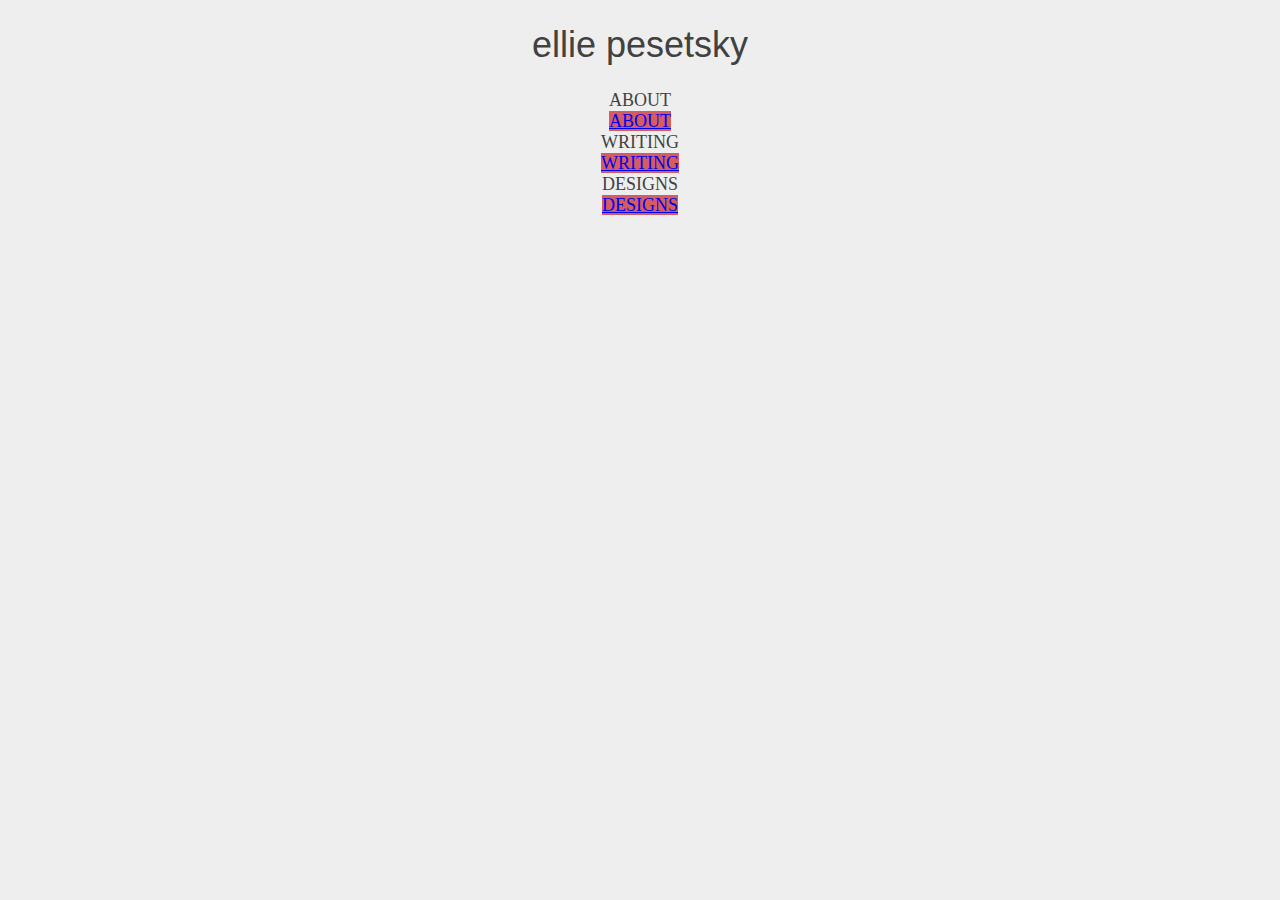
==== docs/index.html @ 6281aa90 "Moving files around" ====
<!DOCTYPE html>
<html lang='en'>
  <head>
    <meta charset='UTF-8'/>
    <title>Ellie Pesetsky's Portfolio</title>
    <link rel='stylesheet' href='styles.css'/>
  </head>
  <body>
    <h1>ellie pesetsky</h1>



    <div class='ABOUT'>ABOUT</div><a id='ABOUT' class='ABOUT' href='nowhere.html'>ABOUT</a>
      </div>  <!-- And this -->
      <!-- From the same page -->
      <div class='WRITING'>WRITING</div><a id='WRITING' class='WRITING' href='nowhere.html'>WRITING</a>
        </div>  <!-- And this -->
        <!-- From the same page --><div class='DESIGNS'>DESIGNS</div><a id='DESIGNS' class='DESIGNS' href='nowhere.html'>DESIGNS</a>
          </div>  <!-- And this -->
          <!-- From the same page -->
---- docs/styles.css ----
body {
  color: #414141;               /* Dark gray */
  background-color: #EEEEEE;    /* Light gray */
  font-size: 18px;
}

h1 {
  font-size: 2em;
}

h2 {
  font-size: 1.6em;
}

h1, h2, h3, h4, h5, h6 {
  font-family: "Helvetica", "Arial", sans-serif;
  font-weight: normal;                              /* Add this */
}
ul {
  list-style-type: circle;
}

ol {
  list-style-type: lower-roman;
}
body {
  text-align: center;
}
font-weight: bold;

.button:link,                 /* Change this */
.button:visited {             /* Change this */
  display: block;             /* Add this */
  text-decoration: none;      /* Add this */

  color: #FFF;                /* The rest is the same */
  background-color: #5995DA;
  font-weight: bold;
  padding: 20px;
  text-align: center;
  border: 2px solid #5D6063;
  border-radius: 5px;

  width: 200px;
  margin: 20px auto;
}
.button:hover,
.button:visited:hover {
  color: #FFF;
  background-color: #D55C5F;    /* Red */
}.button:active,
.button:visited:active {
  color: #FFF;
  background-color: #D55C5F;    /* Red */
}
#ABOUT {
  background-color: #D55C5F;    /* Red */
}
.button:link,                 /* Change this */
.button:visited {             /* Change this */
  display: block;             /* Add this */
  text-decoration: none;      /* Add this */

  color: #FFF;                /* The rest is the same */
  background-color: #5995DA;
  font-weight: bold;
  padding: 20px;
  text-align: center;
  border: 2px solid #5D6063;
  border-radius: 5px;

  width: 200px;
  margin: 20px auto;
}
.button:hover,
.button:visited:hover {
  color: #FFF;
  background-color: #D55C5F;    /* Red */
}.button:active,
.button:visited:active {
  color: #FFF;
  background-color: #D55C5F;    /* Red */
}
#WRITING {
  background-color: #D55C5F;    /* Red */
}
.button:link,                 /* Change this */
.button:visited {             /* Change this */
  display: block;             /* Add this */
  text-decoration: none;      /* Add this */

  color: #FFF;                /* The rest is the same */
  background-color: #5995DA;
  font-weight: bold;
  padding: 20px;
  text-align: center;
  border: 2px solid #5D6063;
  border-radius: 5px;

  width: 200px;
  margin: 20px auto;
}
.button:hover,
.button:visited:hover {
  color: #FFF;
  background-color: #D55C5F;    /* Red */
}.button:active,
.button:visited:active {
  color: #FFF;
  background-color: #D55C5F;    /* Red */
}
#DESIGNS {
  background-color: #D55C5F;    /* Red */
}
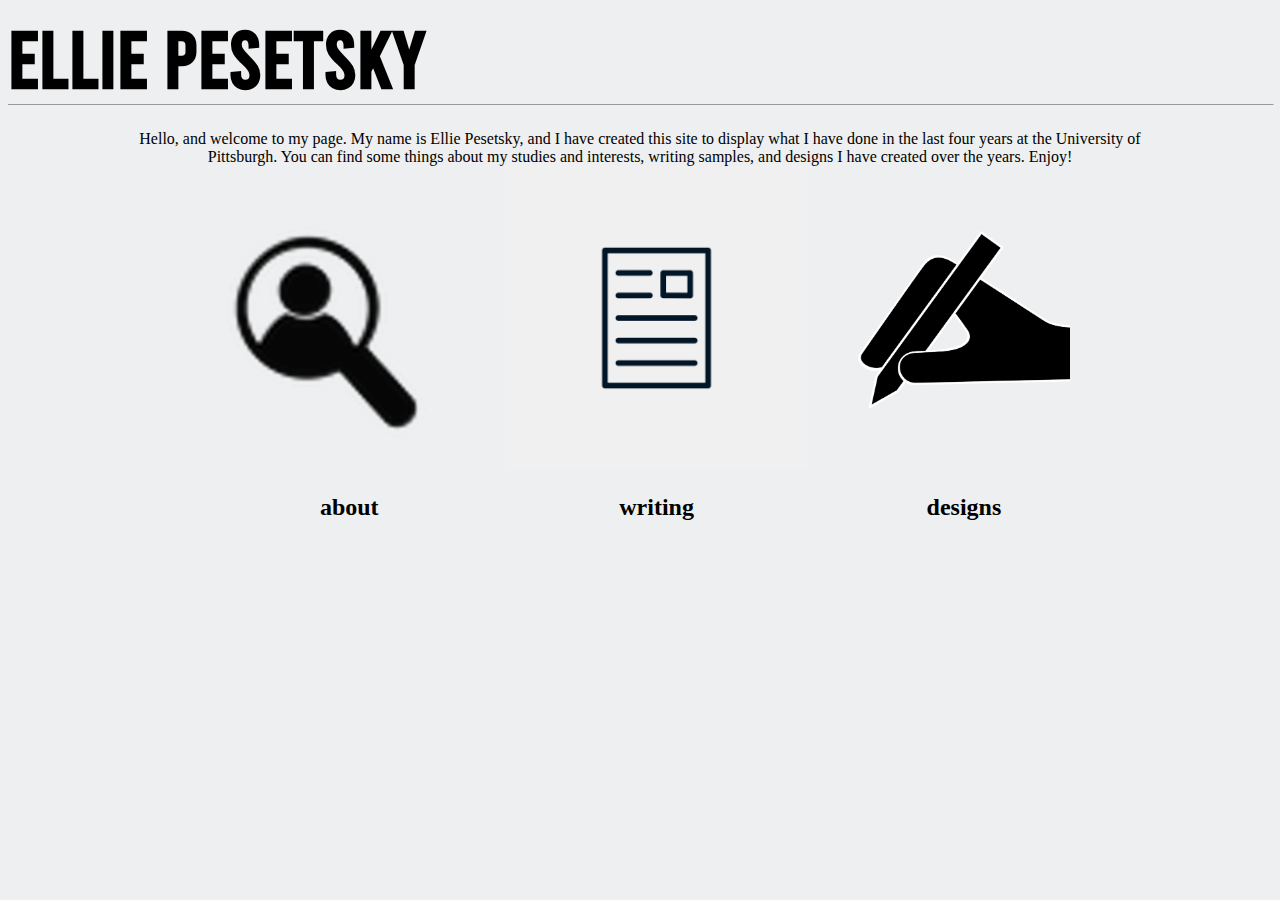
==== commit edf7dbb0: "Update website" ====
--- a/docs/index.html
+++ b/docs/index.html
@@ -7,14 +7,26 @@
   </head>
   <body>
     <h1>ellie pesetsky</h1>
+    <hr size="1" width='100%'>
+<div class='div4'>
+  Hello, and welcome to my page. My name is Ellie Pesetsky, and I have created this site to display what I have done in the last four years at the University of Pittsburgh. You can find some things about my studies and interests, writing samples, and designs I have created over the years. Enjoy!
+ </div>
 
+    <div class='div1'>
+      <form action="about.html">
+        <input id='input1' type="image" src='about.png' class='submit' />
+        <h2>about</h2>
+      </form>
 
+      <form action="writing.html">
+        <input id='input2' type="image" src='writing.png' class='submit' />
+        <h2>writing</h2>
+      </form>
 
-    <div class='ABOUT'>ABOUT</div><a id='ABOUT' class='ABOUT' href='nowhere.html'>ABOUT</a>
-      </div>  <!-- And this -->
-      <!-- From the same page -->
-      <div class='WRITING'>WRITING</div><a id='WRITING' class='WRITING' href='nowhere.html'>WRITING</a>
-        </div>  <!-- And this -->
-        <!-- From the same page --><div class='DESIGNS'>DESIGNS</div><a id='DESIGNS' class='DESIGNS' href='nowhere.html'>DESIGNS</a>
-          </div>  <!-- And this -->
-          <!-- From the same page -->
+      <form action="designs.html">
+        <input id='input3' type="image" src='designs.png' alt="Pencil in Hand" class='submit' />
+        <h2>designs</h2>
+      </form>
+    </div>
+  </body>
+</html>
--- a/docs/styles.css
+++ b/docs/styles.css
@@ -1,114 +1,83 @@
-body {
-  color: #414141;               /* Dark gray */
-  background-color: #EEEEEE;    /* Light gray */
-  font-size: 18px;
+@font-face {
+  font-family: Bebas;
+  src: url(bebas/Bebas-Regular.ttf);
+}
+
+html {
+  background-color: #edeff0
 }
 
 h1 {
-  font-size: 2em;
+  font-size: 5em;
+  float: left;
+  font-family: bebas;
+  font-weight: bold;
+  color: black;
+  margin-top: 0px;
+  margin-bottom: 0px;
 }
 
 h2 {
-  font-size: 1.6em;
+  text-align: center;
+  font-family: symbol;
+  font-weight: bold;
+  color: black;
 }
 
-h1, h2, h3, h4, h5, h6 {
-  font-family: "Helvetica", "Arial", sans-serif;
-  font-weight: normal;                              /* Add this */
-}
-ul {
-  list-style-type: circle;
+hr {
+  background-color: black;
+  margin-top: 0px;
+  margin-bottom: 2%;
 }
 
-ol {
-  list-style-type: lower-roman;
+.div1 {
+  width: 80%;
+  height: 100%;
+  font-weight: bold;
+  display: inline-block;
+  margin: auto;
+  padding-left: 15%;
 }
-body {
+
+.div2 {
+  width: 80%;
+  height: 100%;
+  font-family: symbol;
+  font-weight: bold;
+  margin: auto;
+  background-color: #d6d6d6;
+}
+
+form {
+  display: inline-block;
+  width: 30%;
+  height: 100%;
+}
+
+#input1 {
+  width: 85%;
+  height: 85%;
+  color: white;
+  margin-bottom: 7%;
+}
+
+#input2 {
+  width: 100%;
+  height: 100%;
+  color: white;
+}
+
+#input3 {
+  width: 70%;
+  height: 70%;
+  color: white;
+  margin-bottom: 20%;
+  padding-left: 15%;
+}
+
+.div4{
   text-align: center;
+  font-family: symbol;
+  padding-left: 8%;
+  padding-right: 8%;
 }
-font-weight: bold;
-
-.button:link,                 /* Change this */
-.button:visited {             /* Change this */
-  display: block;             /* Add this */
-  text-decoration: none;      /* Add this */
-
-  color: #FFF;                /* The rest is the same */
-  background-color: #5995DA;
-  font-weight: bold;
-  padding: 20px;
-  text-align: center;
-  border: 2px solid #5D6063;
-  border-radius: 5px;
-
-  width: 200px;
-  margin: 20px auto;
-}
-.button:hover,
-.button:visited:hover {
-  color: #FFF;
-  background-color: #D55C5F;    /* Red */
-}.button:active,
-.button:visited:active {
-  color: #FFF;
-  background-color: #D55C5F;    /* Red */
-}
-#ABOUT {
-  background-color: #D55C5F;    /* Red */
-}
-.button:link,                 /* Change this */
-.button:visited {             /* Change this */
-  display: block;             /* Add this */
-  text-decoration: none;      /* Add this */
-
-  color: #FFF;                /* The rest is the same */
-  background-color: #5995DA;
-  font-weight: bold;
-  padding: 20px;
-  text-align: center;
-  border: 2px solid #5D6063;
-  border-radius: 5px;
-
-  width: 200px;
-  margin: 20px auto;
-}
-.button:hover,
-.button:visited:hover {
-  color: #FFF;
-  background-color: #D55C5F;    /* Red */
-}.button:active,
-.button:visited:active {
-  color: #FFF;
-  background-color: #D55C5F;    /* Red */
-}
-#WRITING {
-  background-color: #D55C5F;    /* Red */
-}
-.button:link,                 /* Change this */
-.button:visited {             /* Change this */
-  display: block;             /* Add this */
-  text-decoration: none;      /* Add this */
-
-  color: #FFF;                /* The rest is the same */
-  background-color: #5995DA;
-  font-weight: bold;
-  padding: 20px;
-  text-align: center;
-  border: 2px solid #5D6063;
-  border-radius: 5px;
-
-  width: 200px;
-  margin: 20px auto;
-}
-.button:hover,
-.button:visited:hover {
-  color: #FFF;
-  background-color: #D55C5F;    /* Red */
-}.button:active,
-.button:visited:active {
-  color: #FFF;
-  background-color: #D55C5F;    /* Red */
-}
-#DESIGNS {
-  background-color: #D55C5F;    /* Red */
-}
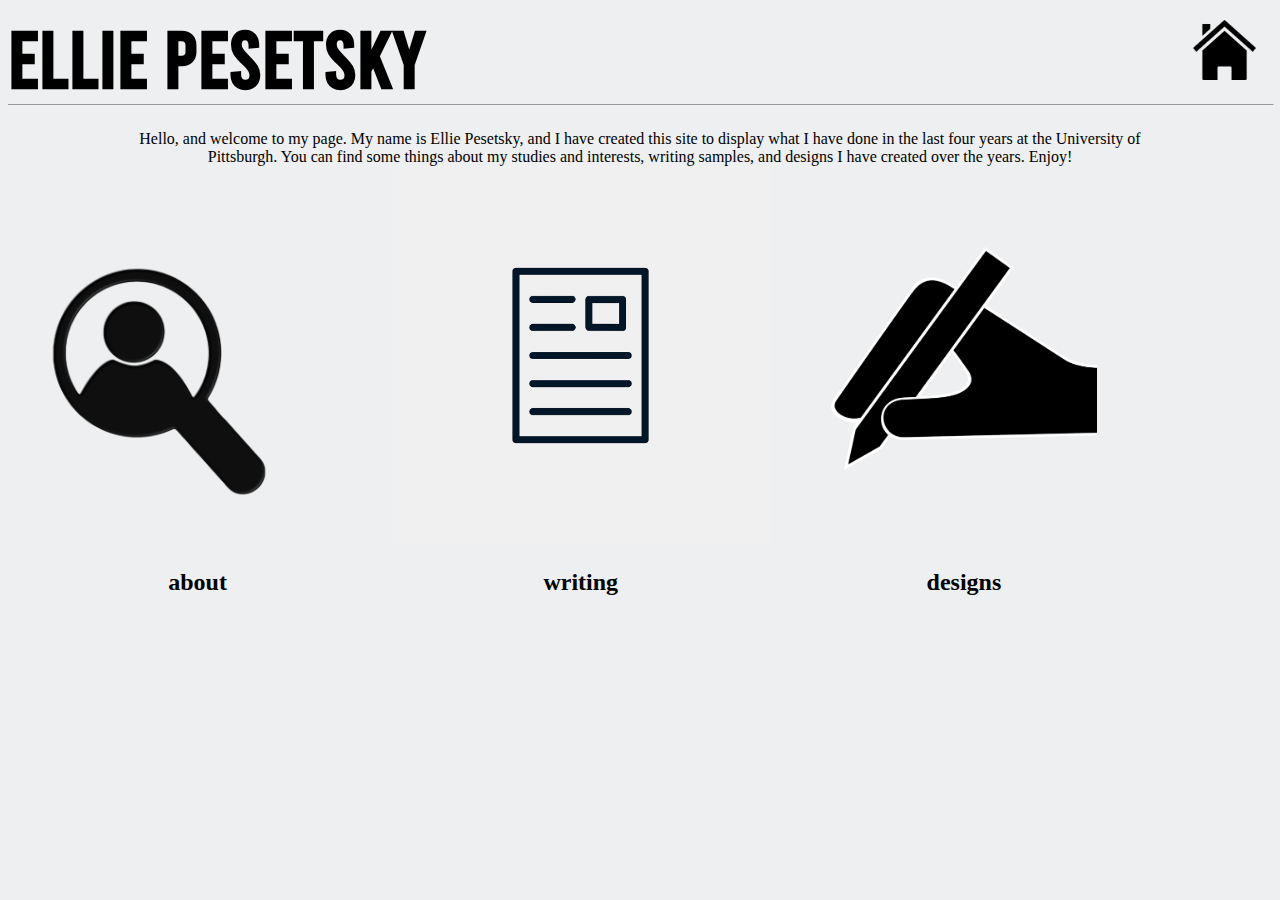
==== commit e0115210: "Finish Website" ====
--- a/docs/index.html
+++ b/docs/index.html
@@ -7,19 +7,22 @@
   </head>
   <body>
     <h1>ellie pesetsky</h1>
+
+    <a href="index.html"><img id="input4" src="home.png" alt="Home Icon" /></a>
+
     <hr size="1" width='100%'>
 <div class='div4'>
   Hello, and welcome to my page. My name is Ellie Pesetsky, and I have created this site to display what I have done in the last four years at the University of Pittsburgh. You can find some things about my studies and interests, writing samples, and designs I have created over the years. Enjoy!
  </div>
 
-    <div class='div1'>
-      <form action="about.html">
-        <input id='input1' type="image" src='about.png' class='submit' />
+<div>
+  <form action="about.html">
+<input id='input1' type="image" src='about.png' alt="Magnifying Glass"    class=submit />
         <h2>about</h2>
       </form>
 
       <form action="writing.html">
-        <input id='input2' type="image" src='writing.png' class='submit' />
+        <input id='input2' type="image" src='writing.png' alt="Paper" class='submit' />
         <h2>writing</h2>
       </form>
 
@@ -28,5 +31,6 @@
         <h2>designs</h2>
       </form>
     </div>
+
   </body>
 </html>
--- a/docs/styles.css
+++ b/docs/styles.css
@@ -24,6 +24,10 @@
   color: black;
 }
 
+h3 {
+  font-family: symbol;
+}
+
 hr {
   background-color: black;
   margin-top: 0px;
@@ -43,7 +47,7 @@
   width: 80%;
   height: 100%;
   font-family: symbol;
-  font-weight: bold;
+  font-weight: normal;
   margin: auto;
   background-color: #d6d6d6;
 }
@@ -55,8 +59,8 @@
 }
 
 #input1 {
-  width: 85%;
-  height: 85%;
+  width: 80%;
+  height: 80%;
   color: white;
   margin-bottom: 7%;
 }
@@ -81,3 +85,21 @@
   padding-left: 8%;
   padding-right: 8%;
 }
+
+#input4 {
+  border: none;
+  color: white;
+  padding: 12px 16px;
+  cursor: pointer;
+  height: 5%;
+  width: 5%;
+  float: right;
+}
+.div5 {
+  width: 50%;
+  height: 50%;
+  font-family: symbol;
+  font-weight: normal;
+  margin: auto;
+  background-color: #d6d6d6;
+}
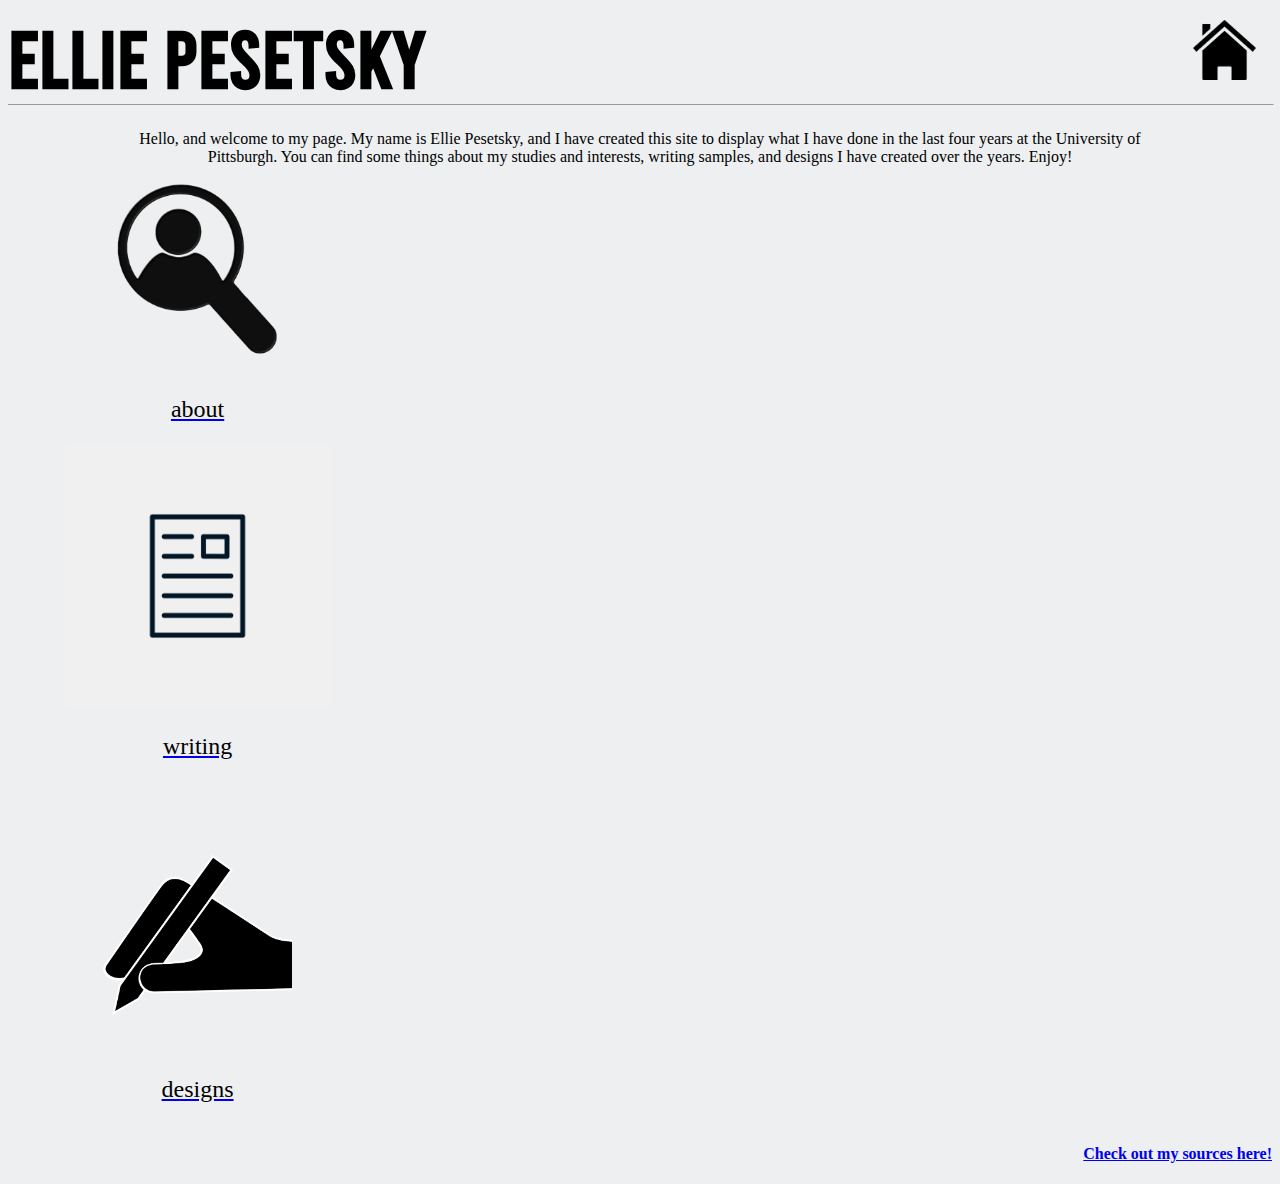
==== commit ec880469: "Reformatting index.html" ====
--- a/docs/index.html
+++ b/docs/index.html
@@ -15,21 +15,26 @@
   Hello, and welcome to my page. My name is Ellie Pesetsky, and I have created this site to display what I have done in the last four years at the University of Pittsburgh. You can find some things about my studies and interests, writing samples, and designs I have created over the years. Enjoy!
  </div>
 
-<div>
-  <form action="about.html">
-<input id='input1' type="image" src='about.png' alt="Magnifying Glass"    class=submit />
+<div class='div3'>
+  <a href="about.html">
+<input id='input1' type="image" src='about.png' alt="Magnifying Glass" class=submit />
         <h2>about</h2>
-      </form>
+         </a>
 
-      <form action="writing.html">
+      <a href="writing.html">
         <input id='input2' type="image" src='writing.png' alt="Paper" class='submit' />
         <h2>writing</h2>
-      </form>
+      </a>
 
-      <form action="designs.html">
+      <a href="designs.html">
         <input id='input3' type="image" src='designs.png' alt="Pencil in Hand" class='submit' />
         <h2>designs</h2>
-      </form>
+      </a>
+    </div>
+
+    <div class='div6'>
+      <h4> <a href="https://github.com/epesetsky/WebsitePortfolio/blob/master/SOURCES.md">Check out my sources here! </a>
+      </h4>
     </div>
 
   </body>
--- a/docs/styles.css
+++ b/docs/styles.css
@@ -19,13 +19,13 @@
 
 h2 {
   text-align: center;
-  font-family: symbol;
-  font-weight: bold;
+  font-family: verdana;
+  font-weight: normal;
   color: black;
 }
 
 h3 {
-  font-family: symbol;
+  font-family: verdana;
 }
 
 hr {
@@ -34,54 +34,32 @@
   margin-bottom: 2%;
 }
 
-.div1 {
-  width: 80%;
-  height: 100%;
-  font-weight: bold;
-  display: inline-block;
-  margin: auto;
-  padding-left: 15%;
-}
-
-.div2 {
-  width: 80%;
-  height: 100%;
-  font-family: symbol;
-  font-weight: normal;
-  margin: auto;
-  background-color: #d6d6d6;
-}
-
-form {
-  display: inline-block;
-  width: 30%;
-  height: 100%;
-}
-
 #input1 {
-  width: 80%;
-  height: 80%;
+  width: 60%;
+  height: 60%;
   color: white;
-  margin-bottom: 7%;
+  margin-bottom: 0%;
 }
 
 #input2 {
-  width: 100%;
-  height: 100%;
+  width: 70%;
+  height: 70%;
   color: white;
+  margin-bottom: 0%;
 }
 
 #input3 {
-  width: 70%;
-  height: 70%;
+  width: 50%;
+  height: 50%;
   color: white;
-  margin-bottom: 20%;
-  padding-left: 15%;
+  margin-bottom: 10%;
+  margin-top: : 20%;
+  padding-top: 20%;
 }
 
 .div4{
   text-align: center;
-  font-family: symbol;
+  font-family: verdana;
   padding-left: 8%;
   padding-right: 8%;
 }
@@ -98,8 +76,23 @@
 .div5 {
   width: 50%;
   height: 50%;
-  font-family: symbol;
+  font-family: verdana;
   font-weight: normal;
   margin: auto;
   background-color: #d6d6d6;
 }
+
+.div6 {
+  text-align: right;
+  font-family: verdana;
+  font-weight: bold;
+  color: black;
+}
+
+.div3 {
+  display: inline-block;
+  width: 30%;
+  height: 50%;
+  margin: auto;
+  text-align: center;
+}
